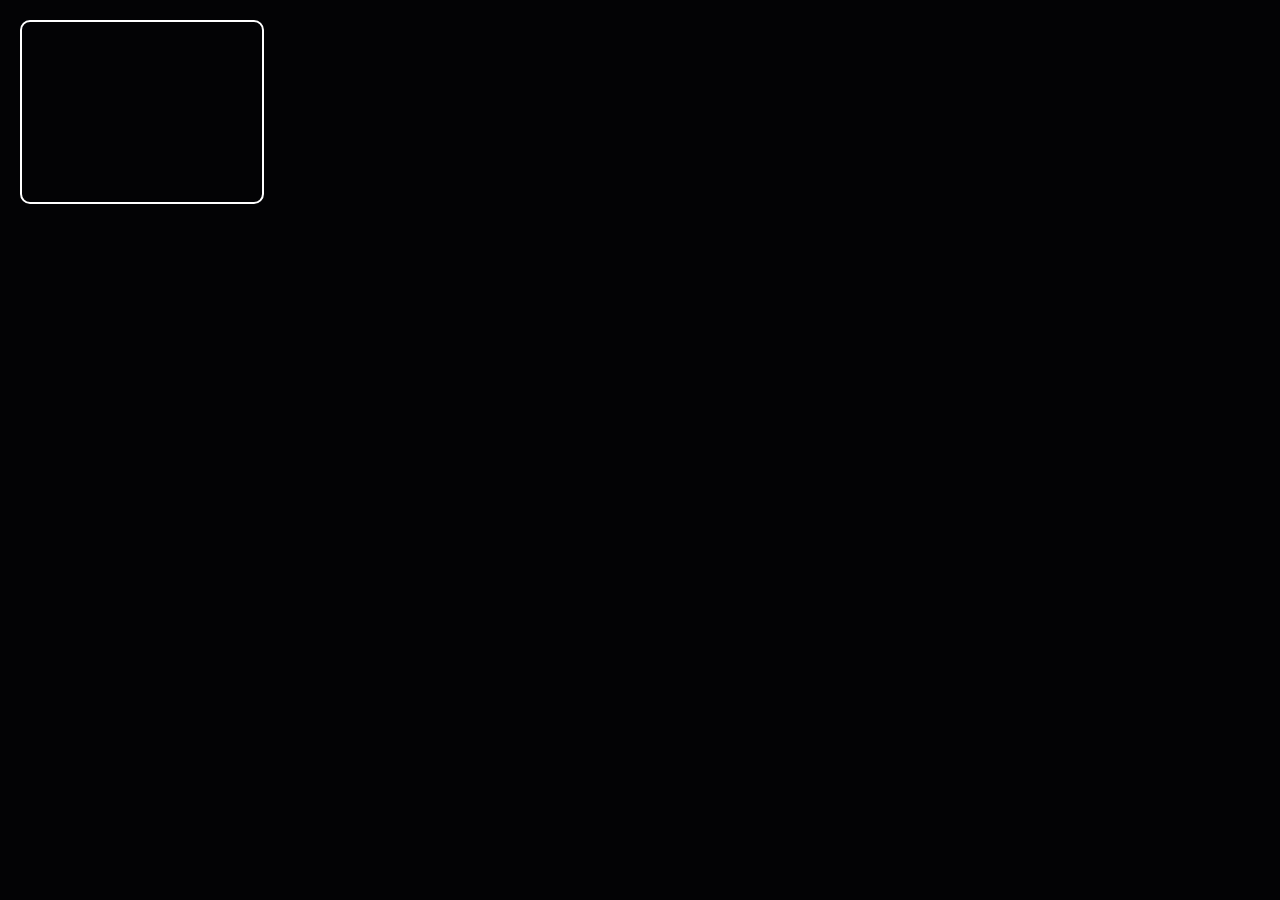
==== test2/index.html @ db20dcee "ud" ====
<!doctype html>
<html lang="en">
  <head>
    <script src="https://cdnjs.cloudflare.com/ajax/libs/p5.js/1.4.1/p5.js"></script>
    <script src="https://cdnjs.cloudflare.com/ajax/libs/p5.js/1.4.1/addons/p5.sound.min.js"></script>

    <script
      src="https://cdn.jsdelivr.net/npm/@mediapipe/camera_utils/camera_utils.js"
      crossorigin="anonymous"
    ></script>
    <script
      src="https://cdn.jsdelivr.net/npm/@mediapipe/control_utils/control_utils.js"
      crossorigin="anonymous"
    ></script>
    <script
      src="https://cdn.jsdelivr.net/npm/@mediapipe/drawing_utils/drawing_utils.js"
      crossorigin="anonymous"
    ></script>
    <script
      src="https://cdn.jsdelivr.net/npm/@mediapipe/hands/hands.js"
      crossorigin="anonymous"
    ></script>

    <link rel="stylesheet" type="text/css" href="style.css" />
    <meta charset="utf-8" />

    <!-- WebGL libraries -->
    <script src="js/lib/rtt.gl.js"></script>
    <script src="js/lib/stage.gl.js"></script>

    <!-- load shaders (loaded from shaders/) -->
    <script src="shaders/load-shaders.js"></script>

    <!-- StarFluid effect scripts -->
    <script src="js/motion.js"></script>
    <script src="js/fluid.js"></script>
    <script src="js/particles.js"></script>
    <script src="js/visualizer.js"></script>
  </head>
  <body>
    <div id="start-overlay">Tap to begin</div> 
    <!-- for allowing audio detection -->

    <video id="sketch-video"></video>
    <!-- small pip, showing hand tracking -->
    <canvas id="webgl-canvas"></canvas>
    
    <script src="detection.js"></script>
    <script src="sketch.js"></script>
    <script src="gpu-flowfield.js"></script>
    <script src="cpu-canvas.js"></script>
    <script src="webgl-particles.js"></script>
  </body>
</html>
---- test2/style.css ----
body {
  background-color: #000;
  margin: 0;
  overflow: hidden;
}

/* ---- small PiP ---- */
#sketch-view {
  position: absolute;
  top: 20px;
  left: 20px;
  width: 240px;
  height: 180px;
  z-index: 10;
  border: 2px solid #fff;
  border-radius: 10px;
}

#sketch-video {
  position: absolute;
  top: 20px;
  left: 20px;
  width: 240px;
  height: 180px;
  z-index: 9;
  border: 2px solid #fff;
  border-radius: 10px;
  object-fit: cover;
}

.webgl-canvas, #webgl-canvas {
  position: fixed;
  top: 0;
  left: 0;
  width: 100%;
  height: 100%;
  pointer-events: none;
  z-index: 2;
}

#effect-view {
  position: fixed;
  top: 0;
  left: 0;
  z-index: 2;
  mix-blend-mode: screen;
}
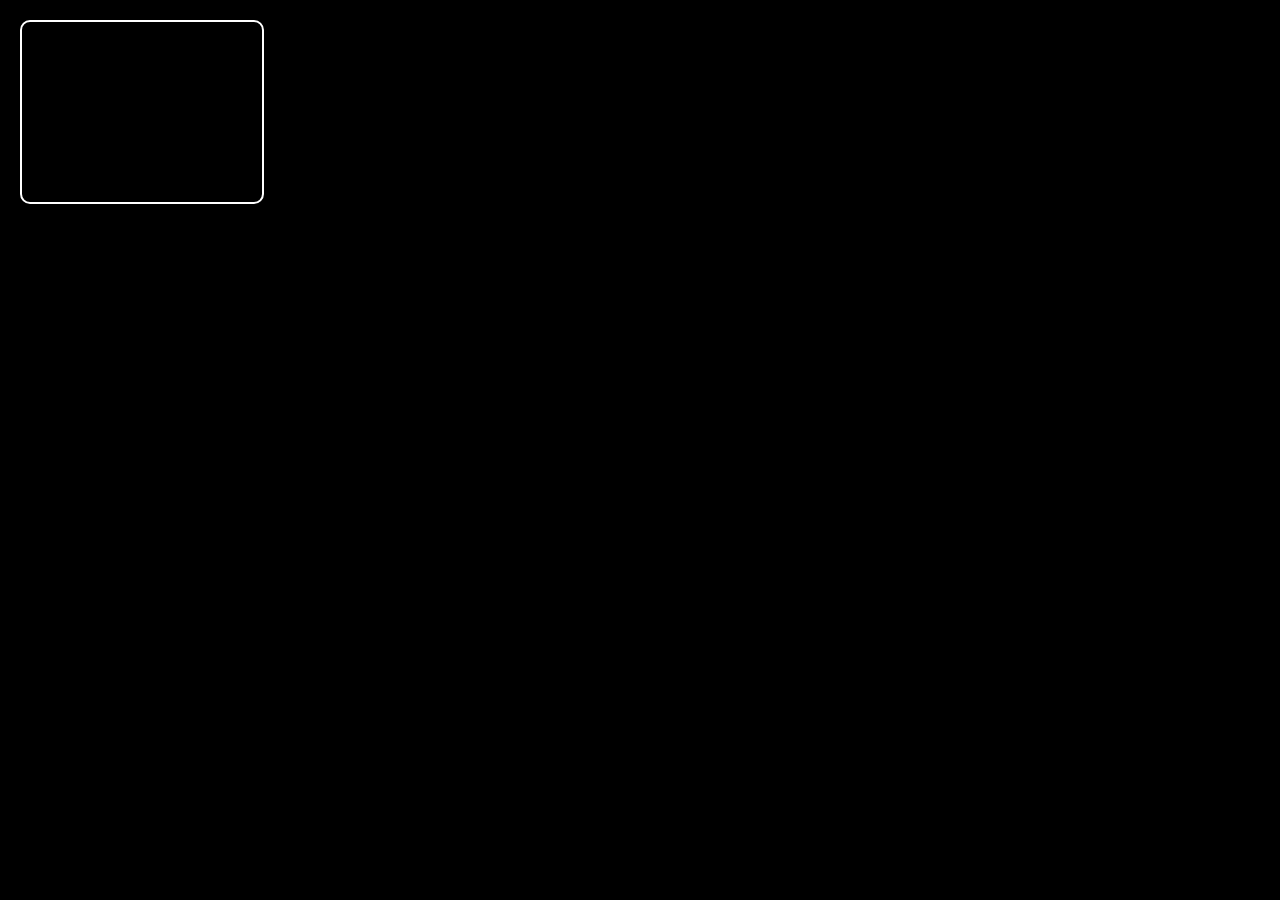
==== commit d333e3c8: "ud" ====
--- a/test2/index.html
+++ b/test2/index.html
@@ -34,11 +34,11 @@
     <!-- StarFluid effect scripts -->
     <script src="js/motion.js"></script>
     <script src="js/fluid.js"></script>
-    <script src="js/particles.js"></script>
-    <script src="js/visualizer.js"></script>
+    <!-- <script src="js/particles.js"></script>
+    <script src="js/visualizer.js"></script> -->
   </head>
   <body>
-    <div id="start-overlay">Tap to begin</div> 
+    <!-- <div id="start-overlay">Tap to begin</div>  -->
     <!-- for allowing audio detection -->
 
     <video id="sketch-video"></video>
@@ -49,6 +49,6 @@
     <script src="sketch.js"></script>
     <script src="gpu-flowfield.js"></script>
     <script src="cpu-canvas.js"></script>
-    <script src="webgl-particles.js"></script>
+    <!-- <script src="webgl-particles.js"></script> -->
   </body>
 </html>
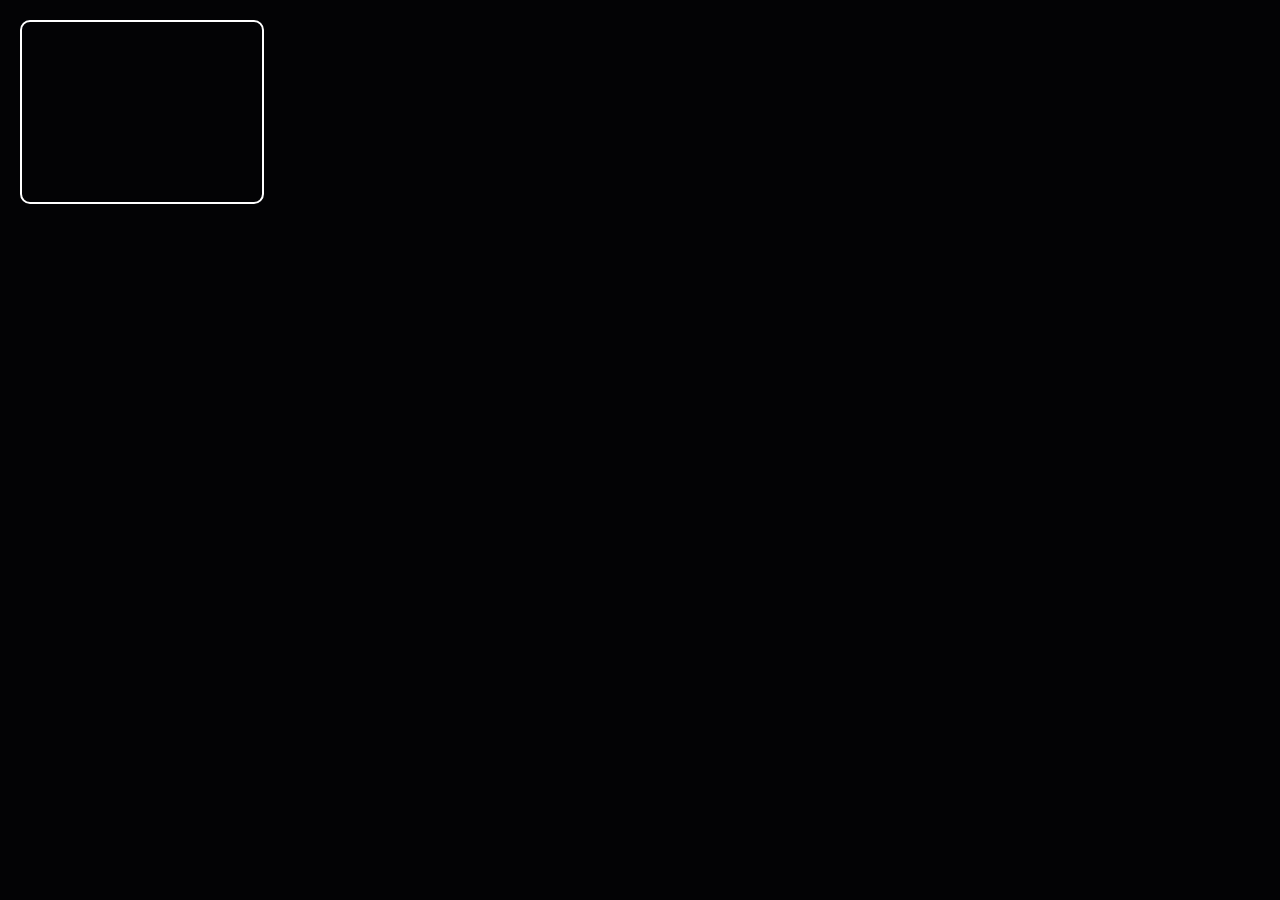
==== commit 24374db3: "ud" ====
--- a/test2/index.html
+++ b/test2/index.html
@@ -38,7 +38,7 @@
     <script src="js/visualizer.js"></script> -->
   </head>
   <body>
-    <!-- <div id="start-overlay">Tap to begin</div>  -->
+    <div id="start-overlay">Tap to begin</div> 
     <!-- for allowing audio detection -->
 
     <video id="sketch-video"></video>
@@ -49,6 +49,6 @@
     <script src="sketch.js"></script>
     <script src="gpu-flowfield.js"></script>
     <script src="cpu-canvas.js"></script>
-    <!-- <script src="webgl-particles.js"></script> -->
+    <script src="webgl-particles.js"></script>
   </body>
 </html>
